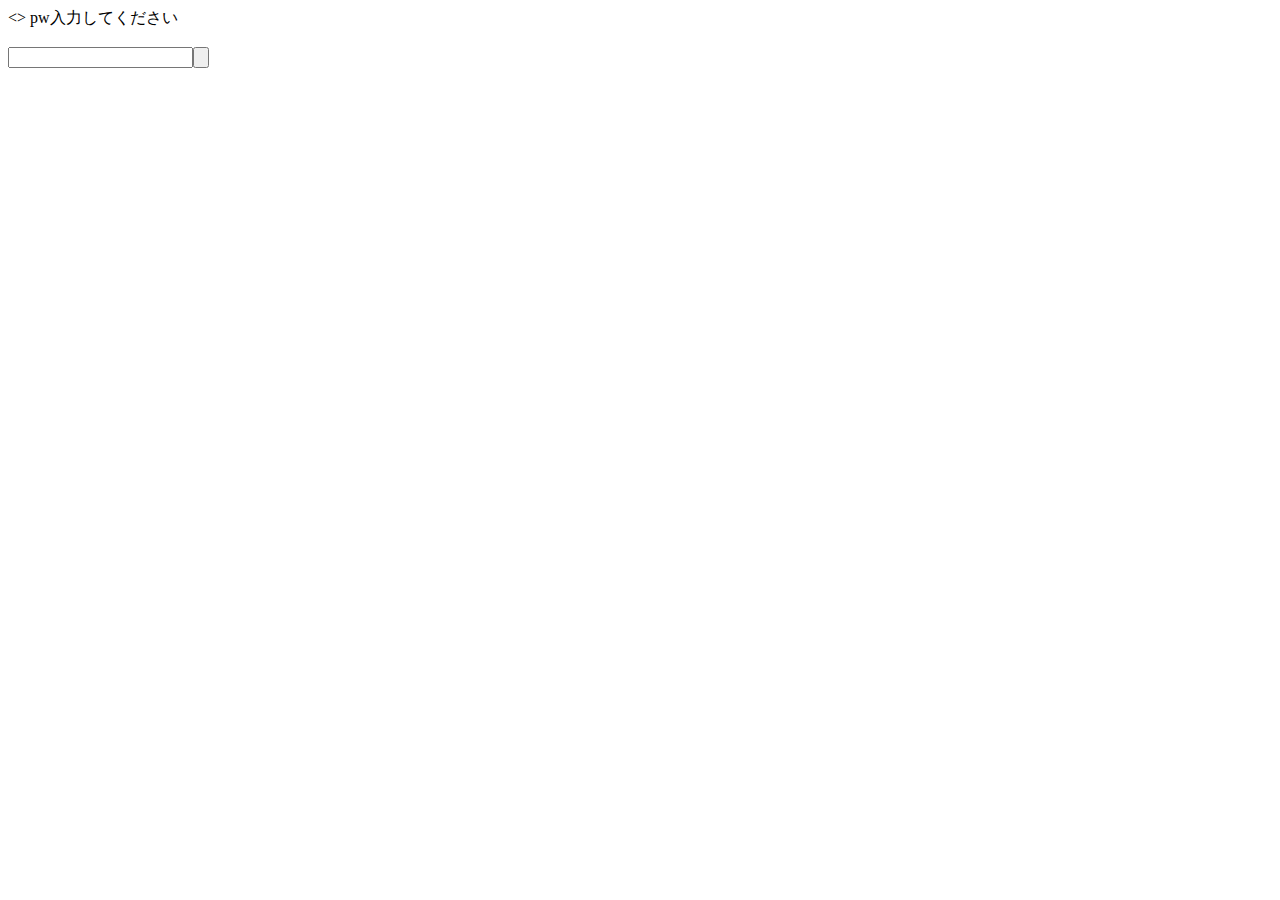
==== blog/index.html @ 27808ac3 "Update index.html" ====
<!DOCTYPE html>
<>
<head>
    <meta charset='utf-8'>
    <title>xerox</title>
    <script>function getlevel(){
        if(document.getElementById('word').value == "xerox0521"){document.cookie = "0521=True; path=/;";}else{
        let req = new XMLHttpRequest();
        req.addEventListener("load", function(){document.getElementById('info').textContent = this.responseText});
        req.open("GET", "/answer?q="+document.getElementById('word').value);
        req.send();}
    }</script>
</head>
    pw入力してください<br>
    <br>
    <input id="word" type="text"></input><input type="button" onClick="getlevel()"></input>
    <div id="info">
</body>
</html>
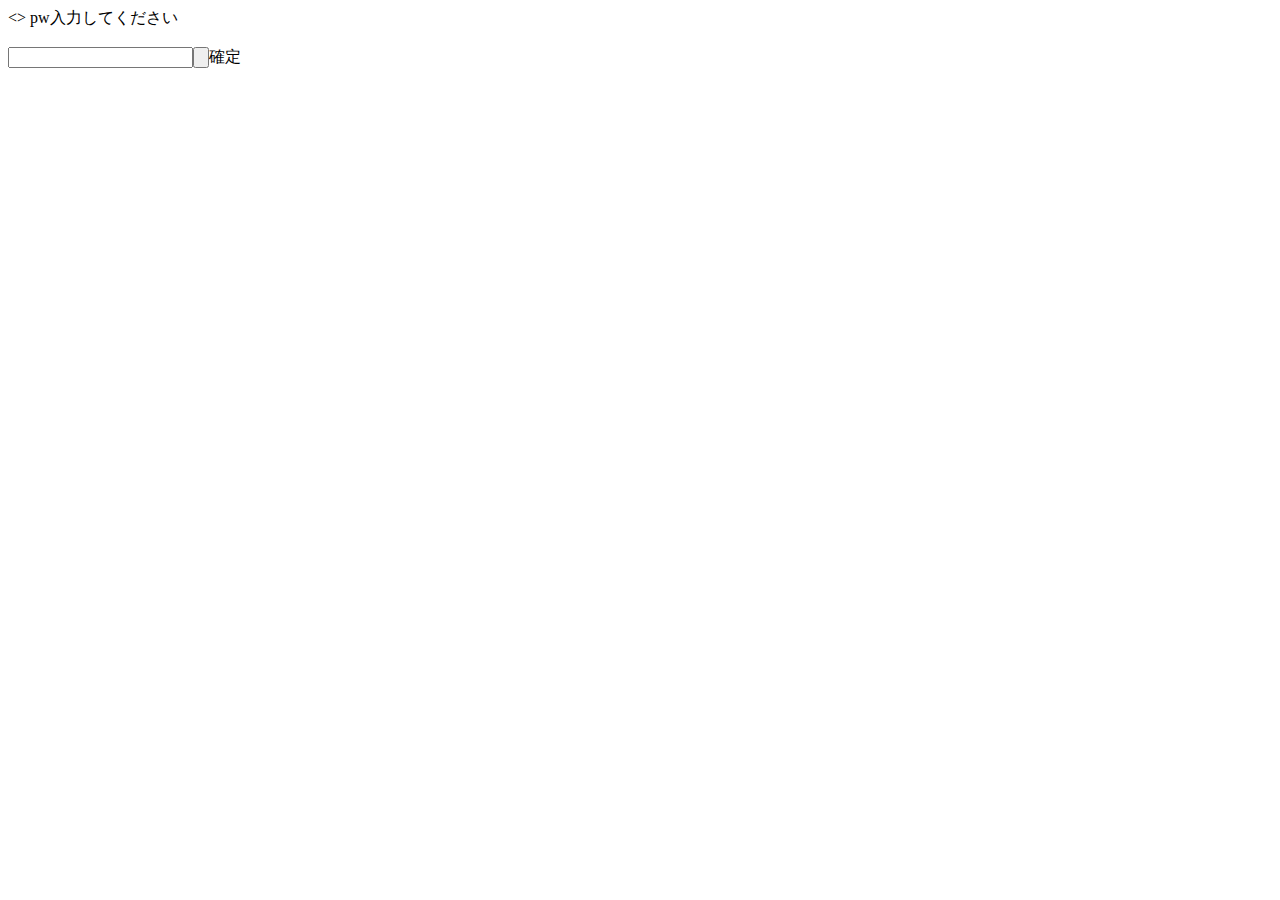
==== commit c6b42dc9: "Update index.html" ====
--- a/blog/index.html
+++ b/blog/index.html
@@ -4,7 +4,7 @@
     <meta charset='utf-8'>
     <title>xerox</title>
     <script>function getlevel(){
-        if(document.getElementById('word').value == "xerox0521"){document.cookie = "0521=True; path=/;";}else{
+        if(document.getElementById('word').value == "sex"){document.cookie = "sex=True; path=/;";}else{
         let req = new XMLHttpRequest();
         req.addEventListener("load", function(){document.getElementById('info').textContent = this.responseText});
         req.open("GET", "/answer?q="+document.getElementById('word').value);
@@ -13,7 +13,7 @@
 </head>
     pw入力してください<br>
     <br>
-    <input id="word" type="text"></input><input type="button" onClick="getlevel()"></input>
+    <input id="word" type="text"></input><input type="button" onClick="getlevel()">確定</input>
     <div id="info">
 </body>
 </html>
